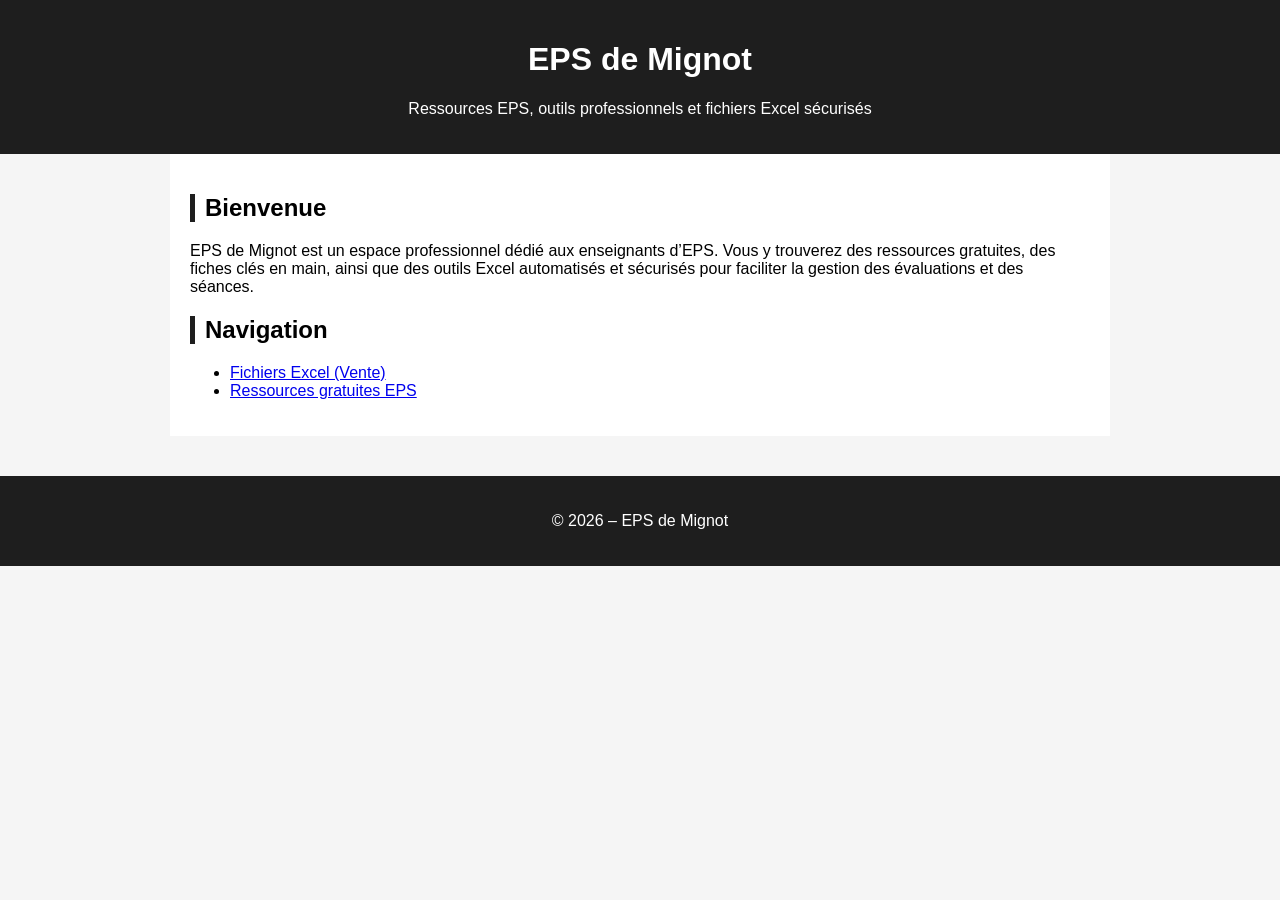
==== index.html @ d2e3d30a "Add files via upload" ====
<!DOCTYPE html>
<html lang="fr">
<head>
    <meta charset="UTF-8">
    <title>EPS de Mignot – Accueil</title>
    <link rel="stylesheet" href="style.css">
</head>

<body>

<header>
    <h1>EPS de Mignot</h1>
    <p>Ressources EPS, outils professionnels et fichiers Excel sécurisés</p>
</header>

<main>
    <section>
        <h2>Bienvenue</h2>
        <p>EPS de Mignot est un espace professionnel dédié aux enseignants d’EPS. 
        Vous y trouverez des ressources gratuites, des fiches clés en main, ainsi que des outils Excel 
        automatisés et sécurisés pour faciliter la gestion des évaluations et des séances.</p>
    </section>

    <section>
        <h2>Navigation</h2>
        <ul>
            <li><a href="vente.html">Fichiers Excel (Vente)</a></li>
            <li><a href="gratuit.html">Ressources gratuites EPS</a></li>
        </ul>
    </section>
</main>

<footer>
    <p>&copy; 2026 – EPS de Mignot</p>
</footer>

</body>
</html>
---- style.css ----
body { font-family: Arial, sans-serif; margin: 0; background: #f5f5f5; }
header { background: #1e1e1e; color: white; padding: 20px; text-align: center; }
main { max-width: 900px; margin: auto; background: white; padding: 20px; }
h2 { border-left: 5px solid #1e1e1e; padding-left: 10px; }
.product { background: #fafafa; padding: 15px; border: 1px solid #ddd; margin-bottom: 20px; }
footer { text-align: center; padding: 20px; background: #1e1e1e; color: white; margin-top: 40px; }
a.button { display: inline-block; padding: 12px 20px; background: #0078ff; color: white; text-decoration: none; border-radius: 5px; }
a.button:hover { background: #005fcc; }
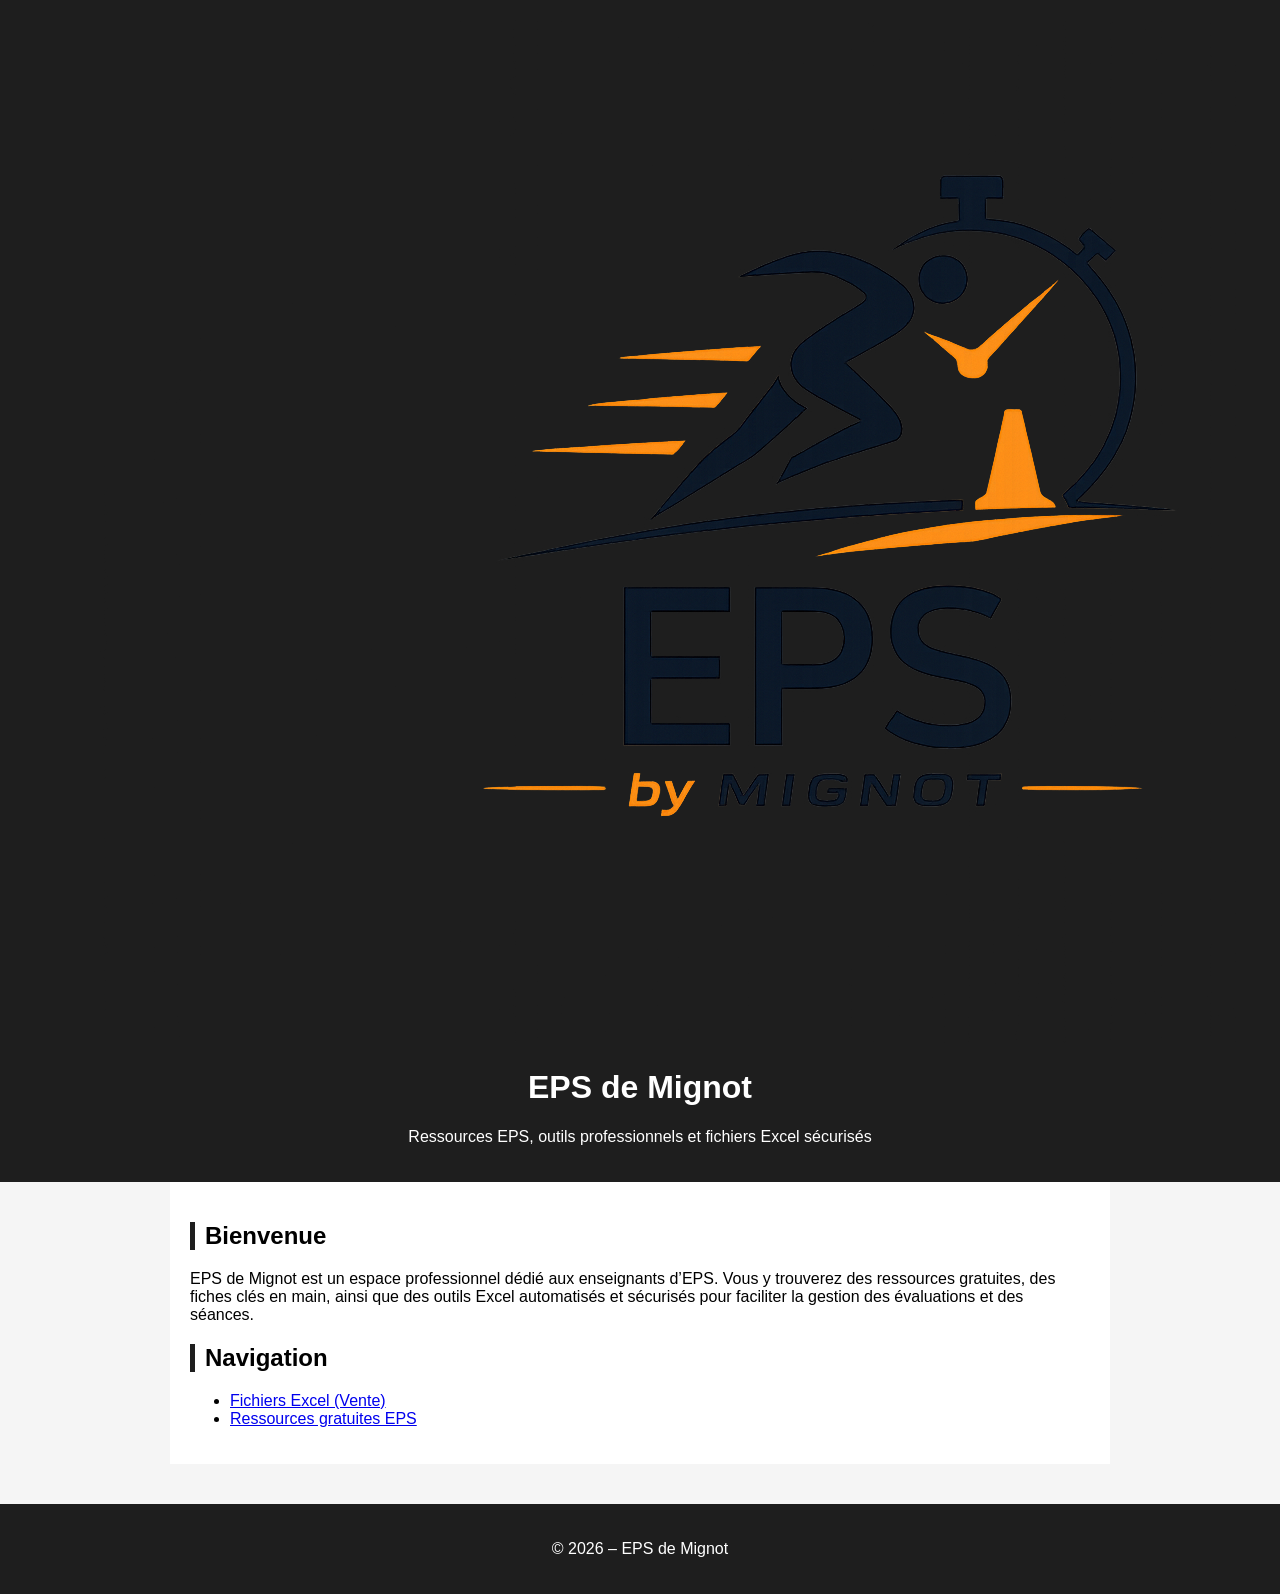
==== commit 5341b219: "Update index.html" ====
--- a/index.html
+++ b/index.html
@@ -9,6 +9,7 @@
 <body>
 
 <header>
+    <img src="image/LogoEPSbyMignot_vectorielle.png" alt="Logo EPS de Mignot" class="logo">
     <h1>EPS de Mignot</h1>
     <p>Ressources EPS, outils professionnels et fichiers Excel sécurisés</p>
 </header>
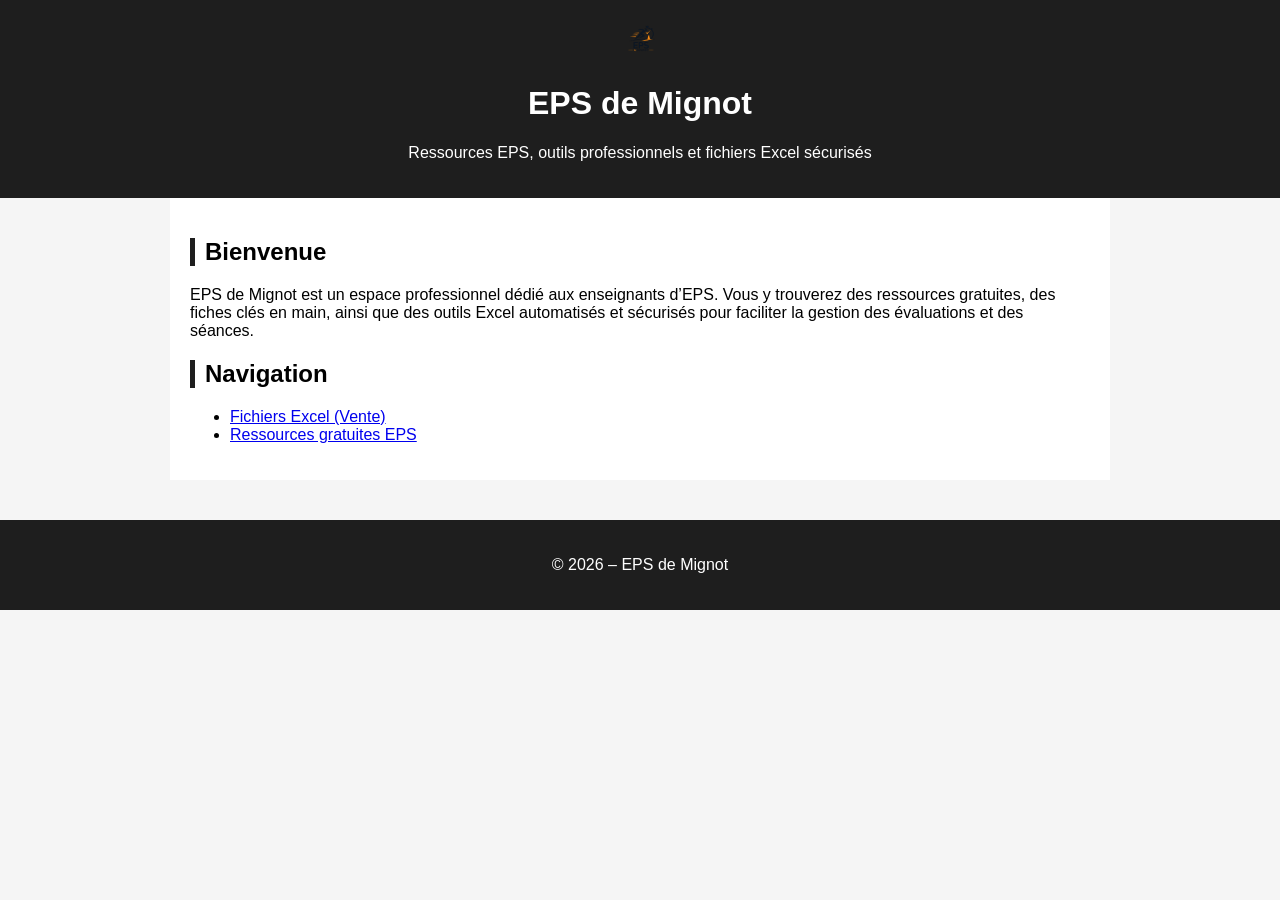
==== commit d2cf20f6: "Update index.html" ====
--- a/index.html
+++ b/index.html
@@ -9,7 +9,7 @@
 <body>
 
 <header>
-    <img src="image/LogoEPSbyMignot_vectorielle.png" alt="Logo EPS de Mignot" class="logo">
+    <img src="image/LogoEPSbyMignot_vectorielle.png" alt="Logo EPS de Mignot" style="height:40px;">
     <h1>EPS de Mignot</h1>
     <p>Ressources EPS, outils professionnels et fichiers Excel sécurisés</p>
 </header>
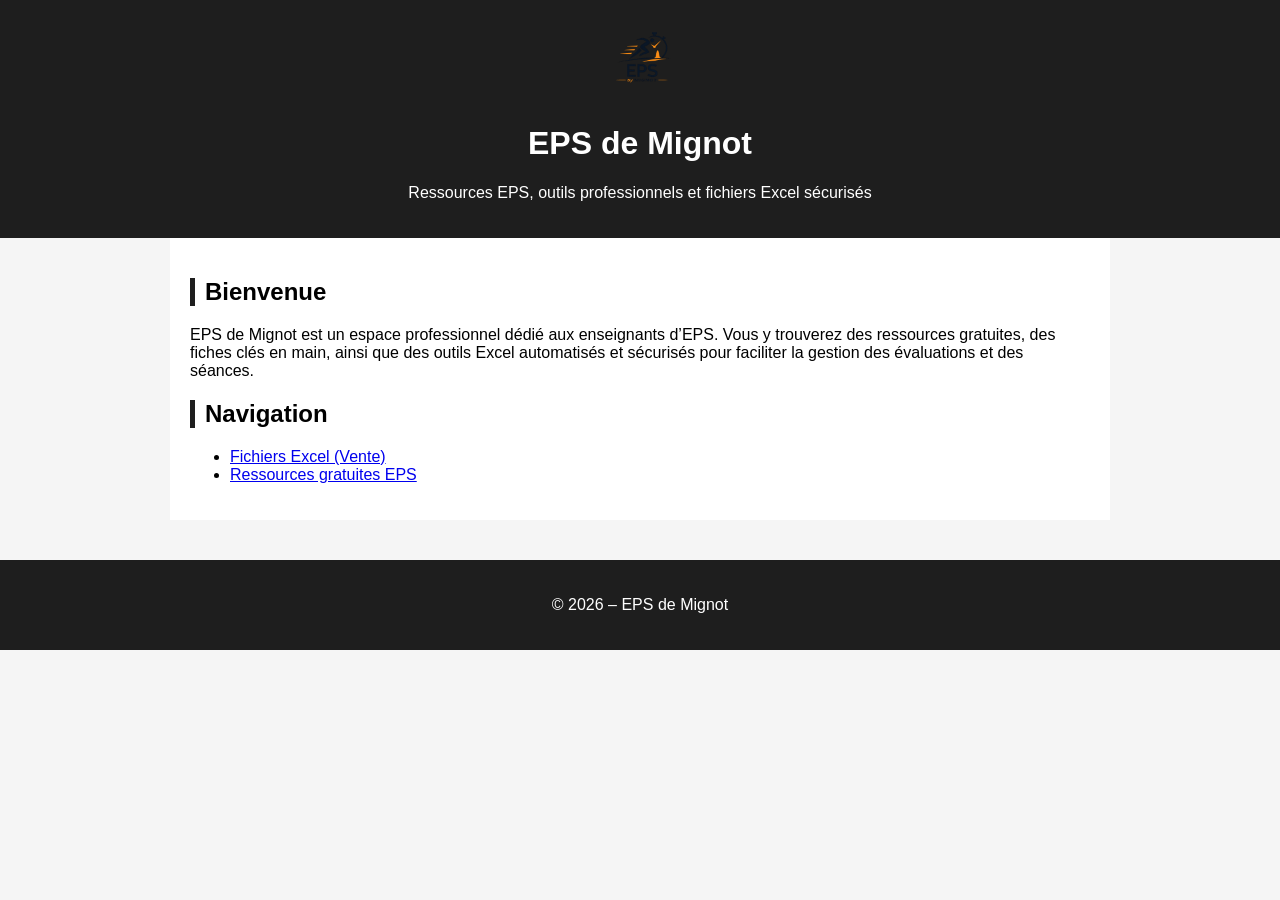
==== commit aecb70cd: "Update index.html" ====
--- a/index.html
+++ b/index.html
@@ -9,7 +9,7 @@
 <body>
 
 <header>
-    <img src="image/LogoEPSbyMignot_vectorielle.png" alt="Logo EPS de Mignot" style="height:40px;">
+    <img src="image/LogoEPSbyMignot_vectorielle.png" alt="Logo EPS de Mignot" style="height:80px;">
     <h1>EPS de Mignot</h1>
     <p>Ressources EPS, outils professionnels et fichiers Excel sécurisés</p>
 </header>
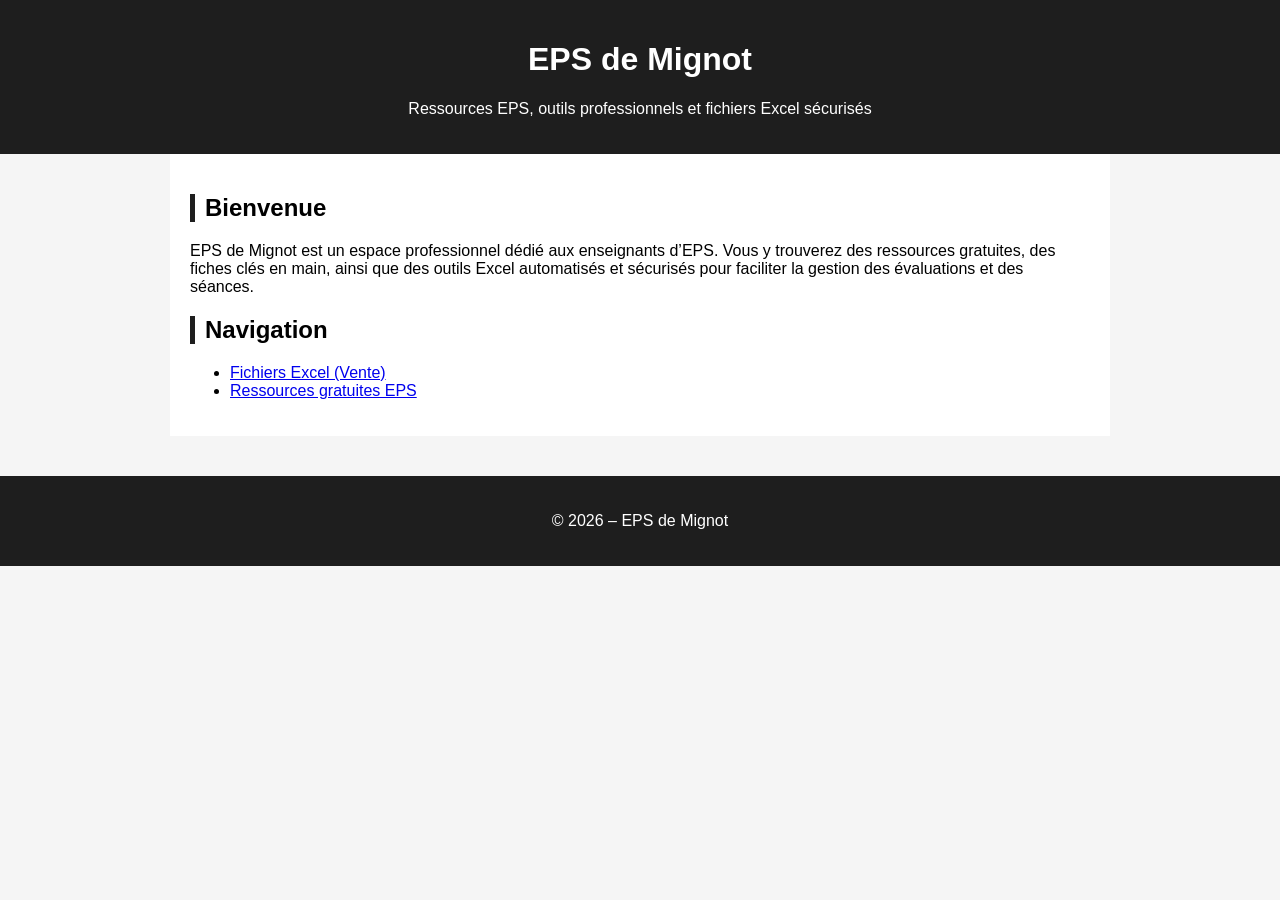
==== commit 0afeaa59: "Update index.html" ====
--- a/index.html
+++ b/index.html
@@ -9,7 +9,6 @@
 <body>
 
 <header>
-    <img src="image/LogoEPSbyMignot_vectorielle.png" alt="Logo EPS de Mignot" style="height:80px;">
     <h1>EPS de Mignot</h1>
     <p>Ressources EPS, outils professionnels et fichiers Excel sécurisés</p>
 </header>
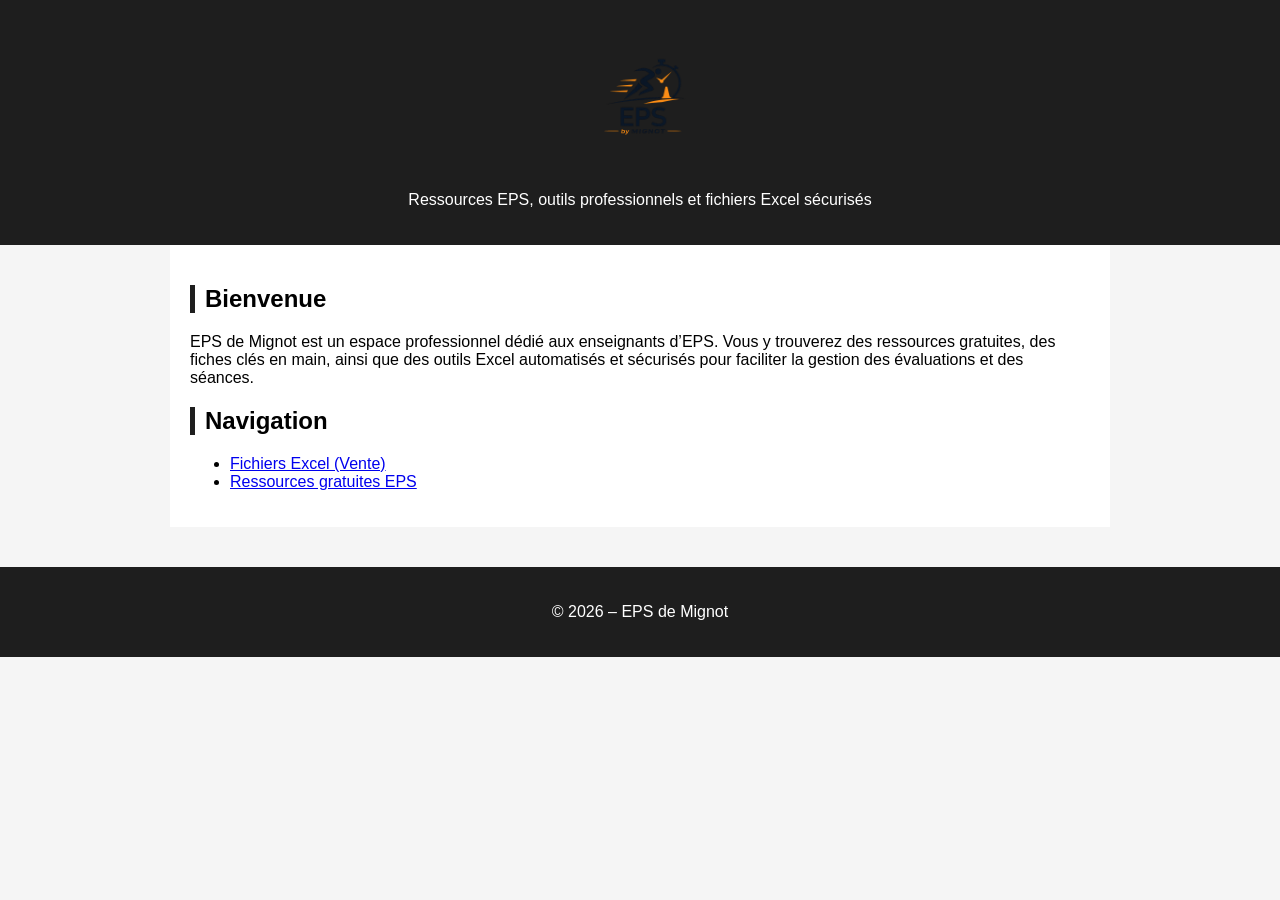
==== commit a5270773: "Update index.html" ====
--- a/index.html
+++ b/index.html
@@ -9,7 +9,10 @@
 <body>
 
 <header>
-    <h1>EPS de Mignot</h1>
+    <h1 style="text-align:center;">
+    <img src="image/LogoEPSbyMignot_vectorielle.png" alt="EPS de Mignot" style="height:120px;">
+    </h1>
+
     <p>Ressources EPS, outils professionnels et fichiers Excel sécurisés</p>
 </header>
 
--- a/style.css
+++ b/style.css
@@ -1,8 +1,15 @@
-body { font-family: Arial, sans-serif; margin: 0; background: #f5f5f5; }
+body { font-family: Arial, sans-serif; margin: 0; 
+     background: #f5f5f5;
+     background-image: url("image/LogoEPSbyMignot_vectorielle.png");
+     background-repeat: no-repeat;
+     background-position: center 120px; /* descend le logo sous le header */
+     background-size: 250px;            /* taille raisonnable */
+     background-attachment: fixed;      /* reste en place quand on scroll */
+    }
 header { background: #1e1e1e; color: white; padding: 20px; text-align: center; }
 main { max-width: 900px; margin: auto; background: white; padding: 20px; }
 h2 { border-left: 5px solid #1e1e1e; padding-left: 10px; }
 .product { background: #fafafa; padding: 15px; border: 1px solid #ddd; margin-bottom: 20px; }
 footer { text-align: center; padding: 20px; background: #1e1e1e; color: white; margin-top: 40px; }
 a.button { display: inline-block; padding: 12px 20px; background: #0078ff; color: white; text-decoration: none; border-radius: 5px; }
-a.button:hover { background: #005fcc; }
+a.button:hover { background: #005fcc; } 
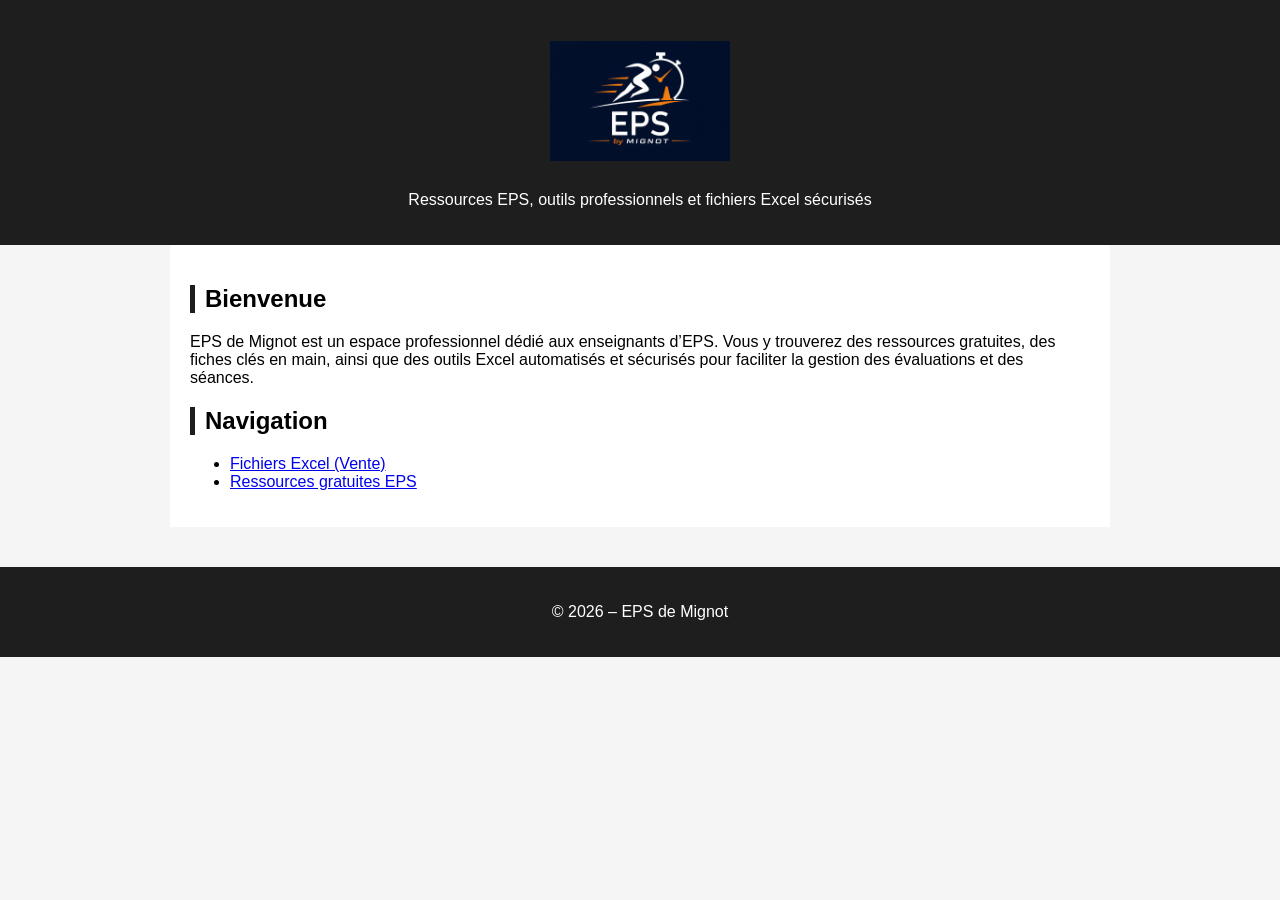
==== commit c8f66f3f: "Update index.html" ====
--- a/index.html
+++ b/index.html
@@ -10,7 +10,7 @@
 
 <header>
     <h1 style="text-align:center;">
-    <img src="image/LogoEPSbyMignot_vectorielle.png" alt="EPS de Mignot" style="height:120px;">
+    <img src="image/LogoEPSbyMignot.png" alt="EPS de Mignot" style="height:120px;">
     </h1>
 
     <p>Ressources EPS, outils professionnels et fichiers Excel sécurisés</p>
